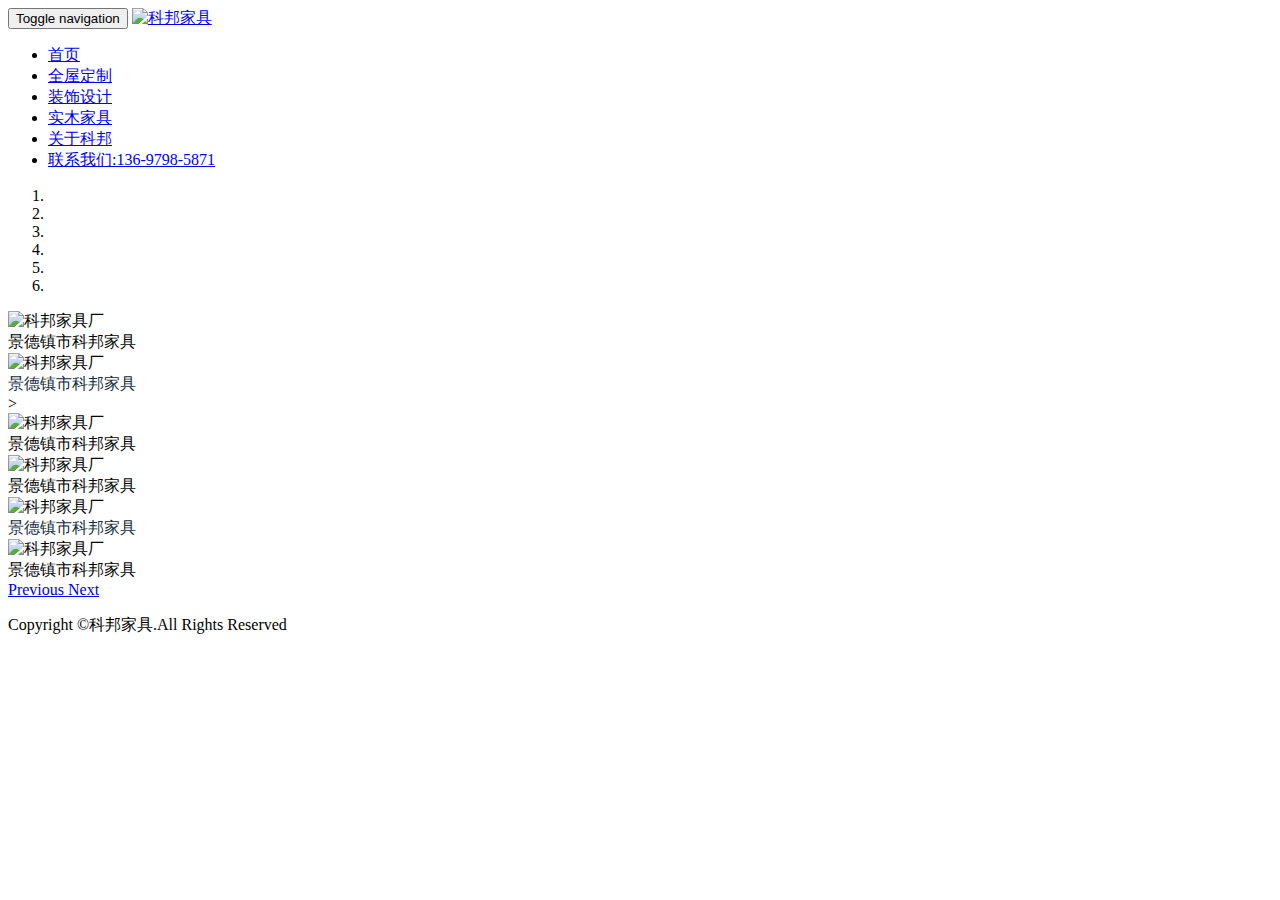
==== index.html @ 4ac8174a "Update index.html" ====
﻿<!DOCTYPE html>
<html lang="en" xmlns="">
<head>
    <meta charset="utf-8"/>
    <meta http-equiv="X-UA-Compatible" content="IE=edge">
    <meta name="viewport" content="width=device-width, initial-scale=1">
    <title>景德镇市科邦家具厂</title>
    <meta name="Description" content="科邦家具是一家专业生产整体衣柜、衣帽间、橱柜、滑动门等多种系列。采用欧洲E0级环保板材，涵盖实木柜、组合衣柜、时尚书柜、酒柜、鞋柜、开放式金属支架衣柜及书柜、多种样式推拉门、隔断门、折叠门、百叶门、烤漆门等11大类。">
    <meta name="keywords" content="科邦家具,科邦，科邦家具厂，">
    <link rel="shortcut icon" href="kblogo.png" type="img/x-icon">
    <link href="bootstrap.min.css" rel="stylesheet">
    <link href="https://cdn.bootcss.com/bootstrap/3.3.7/css/bootstrap.min.css" rel="stylesheet">
    <link rel="stylesheet" href="https://cdnjs.cloudflare.com/ajax/libs/animate.css/3.5.2/animate.min.css">
    <link href="style.css" rel="stylesheet">
    <style type="text/css">
    </style>
</head>

<body onLoad="time()">
<nav class="navbar navbar-default navbar-fixed-top">
    <div class="container">
        <div class="navbar-header">
            <button type="button" class="navbar-toggle collapsed" data-toggle="collapse" data-target="#navbar-menu"
                    aria-expanded="false">
                <span class="sr-only">Toggle navigation</span>
                <span class="icon-bar"></span>
                <span class="icon-bar"></span>
                <span class="icon-bar"></span>
            </button>
            <a href="#" class="navbar-brand"><img id="logo" src="kblogo.png" alt="科邦家具" title="景德镇科邦家具欢迎您" style="width: auto;height: 40px; margin-top: -8px;"></a>
        </div>
        <div class="collapse navbar-collapse" id="navbar-menu">
            <ul class="nav navbar-nav navbar-right" id="mytab">
                <li class="active"><a href="#">首页</a></li>
                <li><a href="#">全屋定制</a></li>
                <li><a href="#">装饰设计</a></li>
                <li><a href="#">实木家具</a></li>
                <li><a href="aboutus.html">关于科邦</a></li>
                <li><a href="mailto:2210840752@qq.com">联系我们:136-9798-5871</a></li>
            </ul>
        </div>
    </div>
</nav>
<div class="container-fluid">
<div class="carousel slide" id="kbjj" data-ride="slide">
    <ol class="carousel-indicators">
        <li class="active" data-target="#kbjj" data-slide-to="0"> </li>
        <li data-target="#kbjj" data-slide-to="1"> </li>
        <li data-target="#kbjj" data-slide-to="2"> </li>
        <li data-target="#kbjj" data-slide-to="3"> </li>
        <li data-target="#kbjj" data-slide-to="4"> </li>
        <li data-target="#kbjj" data-slide-to="5"> </li>
    </ol>
    <div class="carousel-inner">
        <div class="item active"><img class="kbjjimg animated bounce" src="image/kebang-01.jpg" alt="科邦家具厂"><div class="carousel-caption animated zoomInUp ">景德镇市科邦家具</div></div>
        <div class="item"><img class="kbjjimg animated fadeInDown" src="image/kebang-02.jpg" alt="科邦家具厂"><div class="carousel-caption animated slideInUp  " style="color:#122b40;">景德镇市科邦家具</div>></div>
        <div class="item"><img  class="kbjjimg animated rotateIn" src="image/kebang-03.jpg" alt="科邦家具厂"><div class="carousel-caption animated zoomInUp  " >景德镇市科邦家具</div></div>
        <div class="item"><img  class="kbjjimg animated rotateIn" src="image/kebang-04.jpg" alt="科邦家具厂"><div class="carousel-caption animated zoomInUp  " >景德镇市科邦家具</div></div>
        <div class="item"><img  class="kbjjimg animated rotateIn" src="image/kebang-05.jpg" alt="科邦家具厂"><div class="carousel-caption animated zoomInUp  " style="color:#122b40;" >景德镇市科邦家具</div></div>
        <div class="item"><img  class="kbjjimg animated fadeInDown" src="image/kebang-06.jpg" alt="科邦家具厂"><div class="carousel-caption animated zoomInUp  " >景德镇市科邦家具</div></div>
    </div>
    <a class="left carousel-control" href="#kbjj" role="button" data-slide="prev">
    <span class="glyphicon glyphicon-chevron-left" aria-hidden="true"></span>
    <span class="sr-only">Previous</span>
    </a>
    <a class="right carousel-control" href="#kbjj" role="button" data-slide="next">
        <span class="glyphicon glyphicon-chevron-right" aria-hidden="true"></span>
        <span class="sr-only">Next</span>
    </a>
</div>
</div>
<div class="container-fluid">
    <p class="footer">Copyright &copy;<span id="time"></span>科邦家具.All Rights Reserved</p>
</div>
<script src="jquery-3.2.1.min.js"></script>
<script src="bootstrap.min.js"></script>
<script src="jiaoben.js"></script>
<script type="text/javascript">

</script>
</body>
</html>
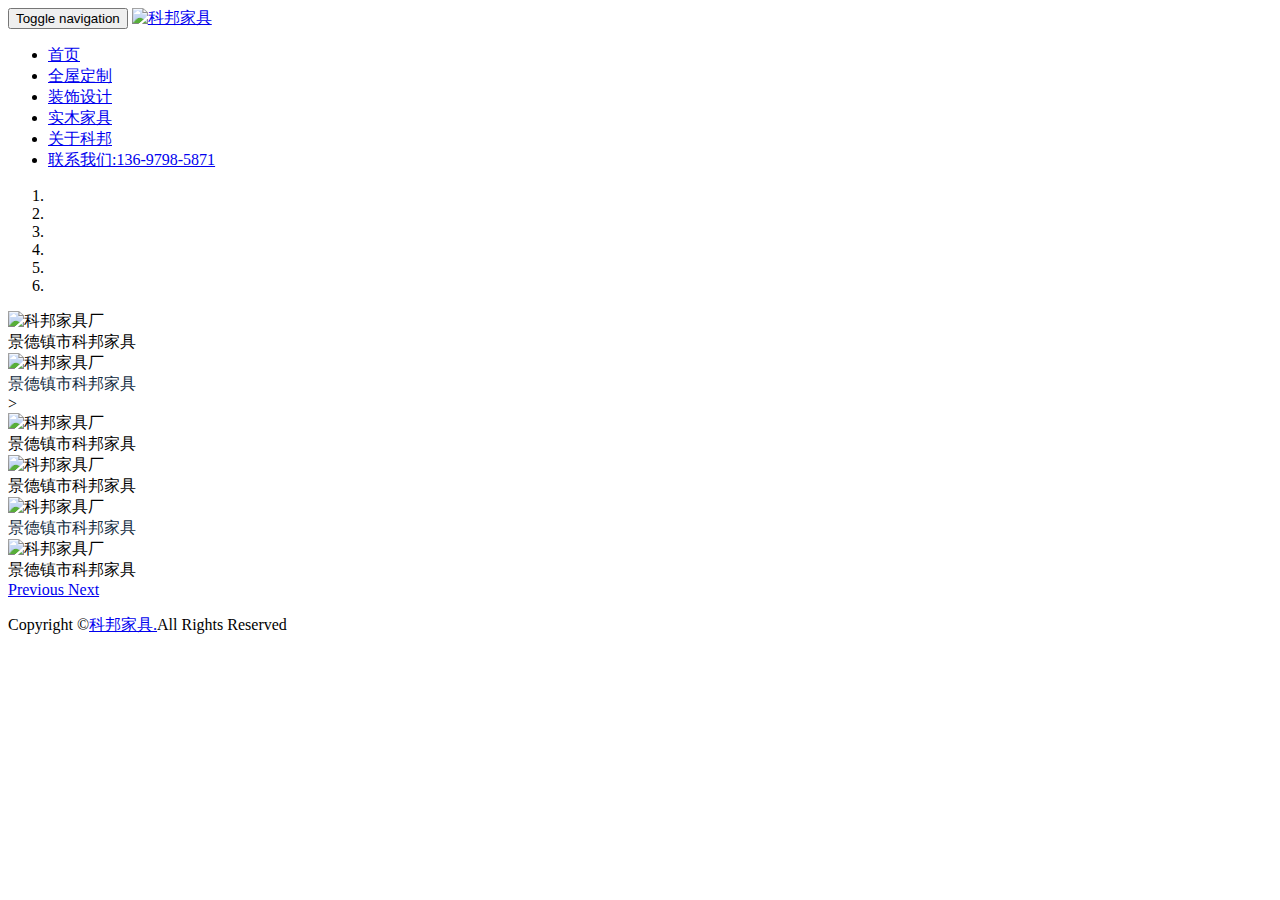
==== commit 76e1b397: "Update index.html" ====
--- a/index.html
+++ b/index.html
@@ -55,9 +55,9 @@
         <div class="item active"><img class="kbjjimg animated bounce" src="image/kebang-01.jpg" alt="科邦家具厂"><div class="carousel-caption animated zoomInUp ">景德镇市科邦家具</div></div>
         <div class="item"><img class="kbjjimg animated fadeInDown" src="image/kebang-02.jpg" alt="科邦家具厂"><div class="carousel-caption animated slideInUp  " style="color:#122b40;">景德镇市科邦家具</div>></div>
         <div class="item"><img  class="kbjjimg animated rotateIn" src="image/kebang-03.jpg" alt="科邦家具厂"><div class="carousel-caption animated zoomInUp  " >景德镇市科邦家具</div></div>
-        <div class="item"><img  class="kbjjimg animated rotateIn" src="image/kebang-04.jpg" alt="科邦家具厂"><div class="carousel-caption animated zoomInUp  " >景德镇市科邦家具</div></div>
-        <div class="item"><img  class="kbjjimg animated rotateIn" src="image/kebang-05.jpg" alt="科邦家具厂"><div class="carousel-caption animated zoomInUp  " style="color:#122b40;" >景德镇市科邦家具</div></div>
-        <div class="item"><img  class="kbjjimg animated fadeInDown" src="image/kebang-06.jpg" alt="科邦家具厂"><div class="carousel-caption animated zoomInUp  " >景德镇市科邦家具</div></div>
+        <div class="item"><img  class="kbjjimg animated tada" src="image/kebang-04.jpg" alt="科邦家具厂"><div class="carousel-caption animated zoomInUp  " >景德镇市科邦家具</div></div>
+        <div class="item"><img  class="kbjjimg animated flipInX" src="image/kebang-05.jpg" alt="科邦家具厂"><div class="carousel-caption animated zoomInUp  " style="color:#122b40;" >景德镇市科邦家具</div></div>
+        <div class="item"><img  class="kbjjimg animated zoomInUp" src="image/kebang-06.jpg" alt="科邦家具厂"><div class="carousel-caption animated zoomInUp  " >景德镇市科邦家具</div></div>
     </div>
     <a class="left carousel-control" href="#kbjj" role="button" data-slide="prev">
     <span class="glyphicon glyphicon-chevron-left" aria-hidden="true"></span>
@@ -70,7 +70,7 @@
 </div>
 </div>
 <div class="container-fluid">
-    <p class="footer">Copyright &copy;<span id="time"></span>科邦家具.All Rights Reserved</p>
+    <p class="footer">Copyright &copy;<span id="time"></span><a target="_blank" href="http://kebang.ga">科邦家具.</a>All Rights Reserved</p>
 </div>
 <script src="jquery-3.2.1.min.js"></script>
 <script src="bootstrap.min.js"></script>
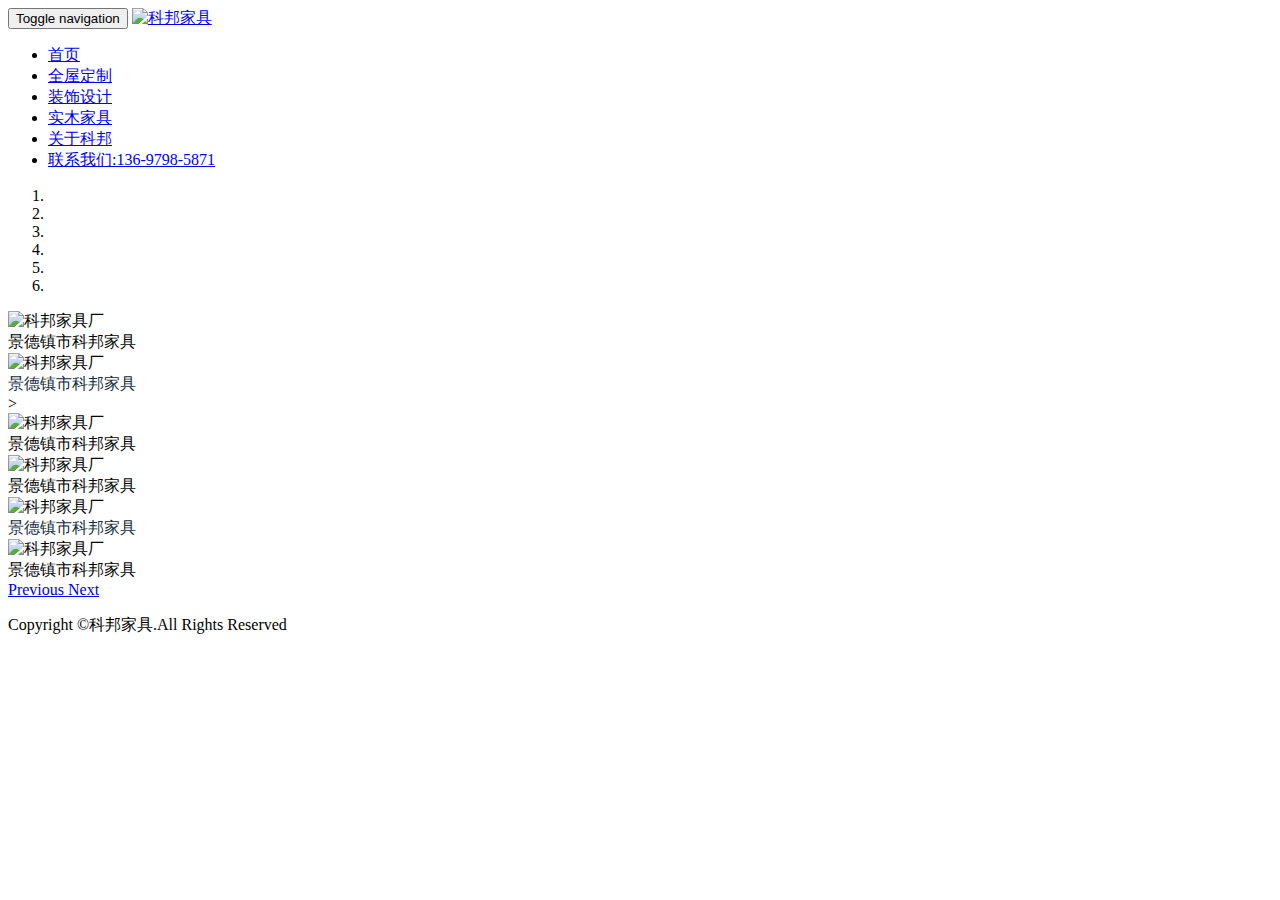
==== commit aaa018ad: "Update index.html" ====
--- a/index.html
+++ b/index.html
@@ -5,7 +5,7 @@
     <meta http-equiv="X-UA-Compatible" content="IE=edge">
     <meta name="viewport" content="width=device-width, initial-scale=1">
     <title>景德镇市科邦家具厂</title>
-    <meta name="Description" content="科邦家具是一家专业生产整体衣柜、衣帽间、橱柜、滑动门等多种系列。采用欧洲E0级环保板材，涵盖实木柜、组合衣柜、时尚书柜、酒柜、鞋柜、开放式金属支架衣柜及书柜、多种样式推拉门、隔断门、折叠门、百叶门、烤漆门等11大类。">
+    <meta name="Description" content="科邦家具是一家专业生产整体衣柜、衣帽间、橱柜、滑动门等多种系列产品的家具厂商。采用欧洲E0级环保板材，涵盖实木柜、组合衣柜、时尚书柜、酒柜、鞋柜、开放式金属支架衣柜及书柜、多种样式推拉门、隔断门、折叠门、百叶门、烤漆门等11大类。">
     <meta name="keywords" content="科邦家具,科邦，科邦家具厂，">
     <link rel="shortcut icon" href="kblogo.png" type="img/x-icon">
     <link href="bootstrap.min.css" rel="stylesheet">
@@ -70,7 +70,7 @@
 </div>
 </div>
 <div class="container-fluid">
-    <p class="footer">Copyright &copy;<span id="time"></span><a target="_blank" href="http://kebang.ga">科邦家具.</a>All Rights Reserved</p>
+    <p class="footer">Copyright &copy;<span id="time"></span>科邦家具.All Rights Reserved</p>
 </div>
 <script src="jquery-3.2.1.min.js"></script>
 <script src="bootstrap.min.js"></script>
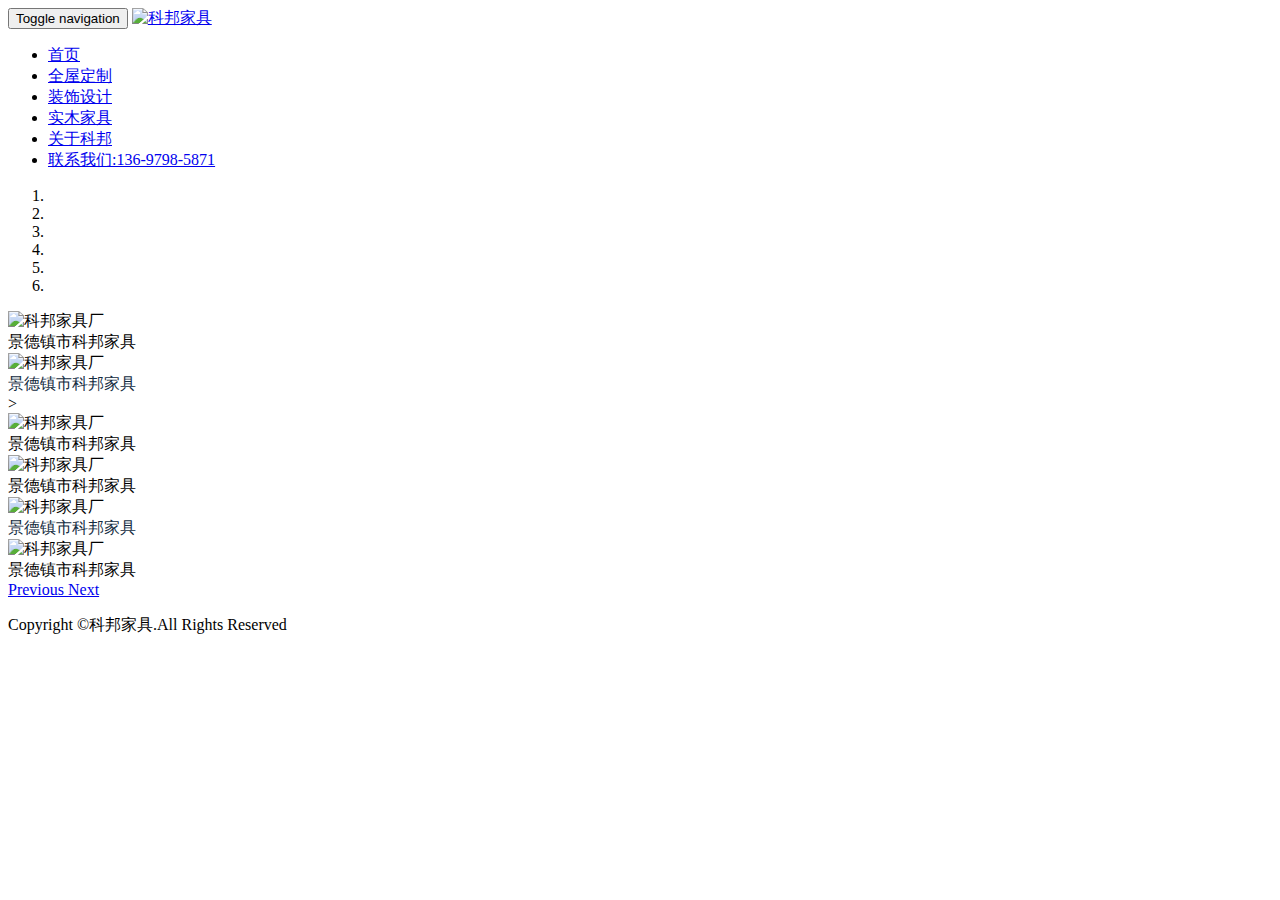
==== commit cc310b47: "Update index.html" ====
--- a/index.html
+++ b/index.html
@@ -5,7 +5,7 @@
     <meta http-equiv="X-UA-Compatible" content="IE=edge">
     <meta name="viewport" content="width=device-width, initial-scale=1">
     <title>景德镇市科邦家具厂</title>
-    <meta name="Description" content="科邦家具是一家专业生产整体衣柜、衣帽间、橱柜、滑动门等多种系列产品的家具厂商。采用欧洲E0级环保板材，涵盖实木柜、组合衣柜、时尚书柜、酒柜、鞋柜、开放式金属支架衣柜及书柜、多种样式推拉门、隔断门、折叠门、百叶门、烤漆门等11大类。">
+    <meta name="Description" content="科邦家具是一家专业生产整体衣柜、衣帽间、橱柜、滑动门等多种系列产品的家具厂商。科邦家具厂的业务范围涵盖实木柜、组合衣柜、时尚书柜、酒柜、鞋柜、开放式金属支架衣柜及书柜、多种样式推拉门、隔断门、折叠门、百叶门、烤漆门等。是您定制家具，购买家具的理想厂家，欢迎您的选购。">
     <meta name="keywords" content="科邦家具,科邦，科邦家具厂，">
     <link rel="shortcut icon" href="kblogo.png" type="img/x-icon">
     <link href="bootstrap.min.css" rel="stylesheet">
@@ -35,7 +35,7 @@
                 <li><a href="#">全屋定制</a></li>
                 <li><a href="#">装饰设计</a></li>
                 <li><a href="#">实木家具</a></li>
-                <li><a href="aboutus.html">关于科邦</a></li>
+                <li><a target="_blank" href="aboutus.html">关于科邦</a></li>
                 <li><a href="mailto:2210840752@qq.com">联系我们:136-9798-5871</a></li>
             </ul>
         </div>
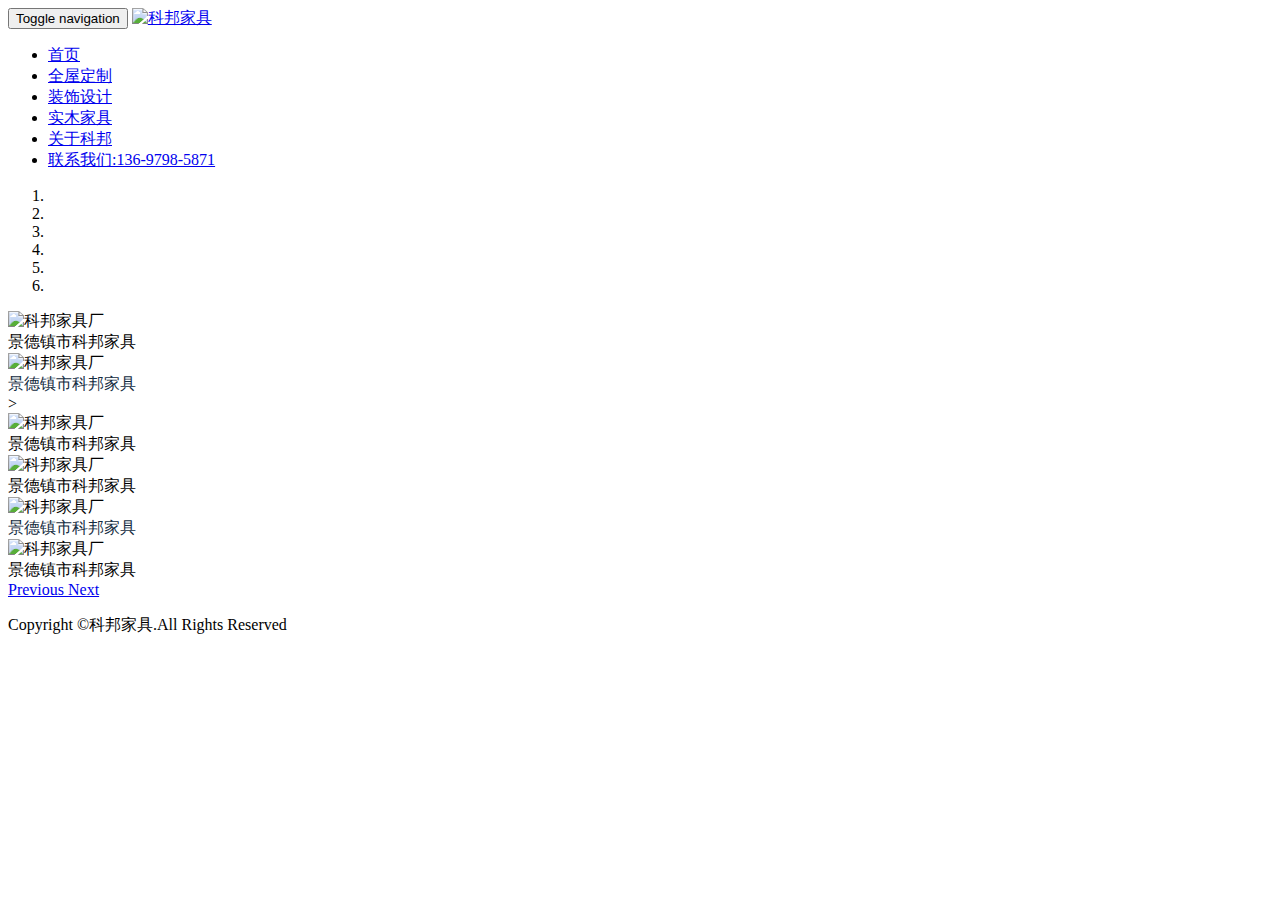
==== commit 353f50e7: "Update index.html" ====
--- a/index.html
+++ b/index.html
@@ -6,7 +6,7 @@
     <meta name="viewport" content="width=device-width, initial-scale=1">
     <title>景德镇市科邦家具厂</title>
     <meta name="Description" content="科邦家具是一家专业生产整体衣柜、衣帽间、橱柜、滑动门等多种系列产品的家具厂商。科邦家具厂的业务范围涵盖实木柜、组合衣柜、时尚书柜、酒柜、鞋柜、开放式金属支架衣柜及书柜、多种样式推拉门、隔断门、折叠门、百叶门、烤漆门等。是您定制家具，购买家具的理想厂家，欢迎您的选购。">
-    <meta name="keywords" content="科邦家具,科邦，科邦家具厂，">
+    <meta name="keywords" content="科邦家具,科邦,科邦家具厂,">
     <link rel="shortcut icon" href="kblogo.png" type="img/x-icon">
     <link href="bootstrap.min.css" rel="stylesheet">
     <link href="https://cdn.bootcss.com/bootstrap/3.3.7/css/bootstrap.min.css" rel="stylesheet">
@@ -32,9 +32,9 @@
         <div class="collapse navbar-collapse" id="navbar-menu">
             <ul class="nav navbar-nav navbar-right" id="mytab">
                 <li class="active"><a href="#">首页</a></li>
-                <li><a href="#">全屋定制</a></li>
-                <li><a href="#">装饰设计</a></li>
-                <li><a href="#">实木家具</a></li>
+                <li><a target="_blank" href="quanwu.html">全屋定制</a></li>
+                <li><a target="_blank" href="zhuangshi.html">装饰设计</a></li>
+                <li><a target="_blank" href="shimu.html">实木家具</a></li>
                 <li><a target="_blank" href="aboutus.html">关于科邦</a></li>
                 <li><a href="mailto:2210840752@qq.com">联系我们:136-9798-5871</a></li>
             </ul>
